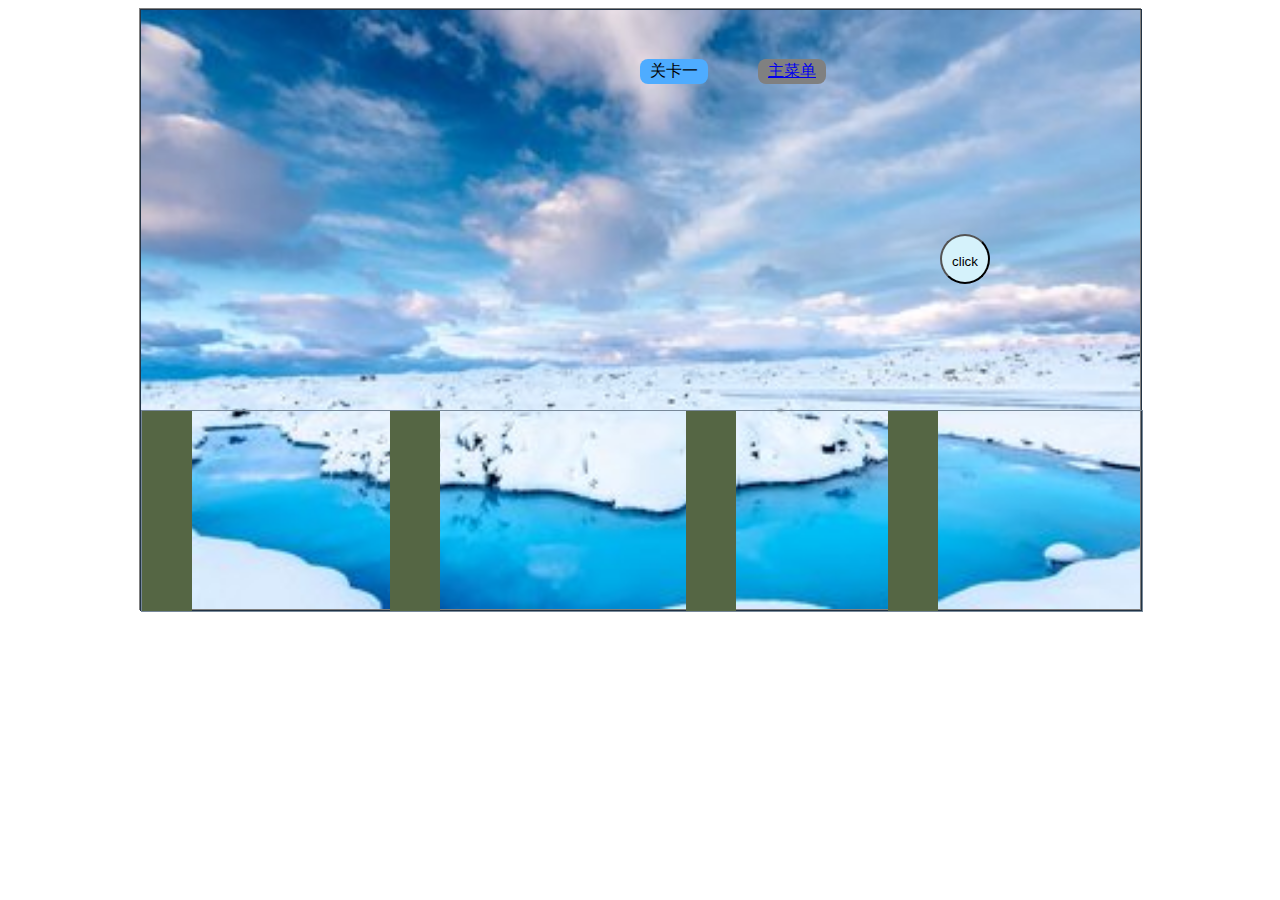
==== 英雄难过棍子关/index.html @ cefd81e5 "js" ====
<!DOCTYPE html>
<html lang="en">
<head>
    <meta charset="UTF-8">
    <title>hero</title>
    <link rel="stylesheet" href="hero.css" type="text/css">
    <script type="text/javascript" src="jquery-1.9.1.min.js"></script>
    <script type="text/javascript" src="hero.js" ></script>
</head>
<body>
    <div class="container">
        <div class="contral">
            <div class="list">关卡一</div>
            <div class="mune"><a href="index.html">主菜单</a></div>
            <button>click</button>
        </div>
        <div class="show-box">
            <div class="men-bang">
                <div class="men"></div>
                <div class="bang"></div>
            </div>
            <div class="well-box">
                <script type="text/javascript">pillar()</script>
            </div>
        </div>
    </div>
</body>
</html>
---- 英雄难过棍子关/hero.css ----
@charset "UTF-8";

.container{
    width:1000px;
    height:600px;
    border:1px solid #808080;
    margin:0 auto;
    background:url("background.jpg");
    background-repeat:no-repeat;
    background-size:cover;
}

.contral{
    z-index:1;
    position:absolute;
    /*background-color:#256;*/
}

.list{
    float:left;
    margin:50px 0 0 500px;
    background-color:#4eacff;
    padding:2px 10px 2px 10px;
    border-radius:8px;
}

.mune{
    float:left;
    margin:50px 0 0 50px;
    background-color:#808080;
    padding:2px 10px 2px 10px;
    border-radius:8px;
}

button{
    background-color:#d5f2fb;
    clear:left;
    width:50px;
    height:50px;
    line-height:50px;
    border-radius:50%;
    margin:150px 0 0 800px;
}

.show-box{
    position:absolute;
    float:left;
    width:1000px;
    height:600px;
    border:1px solid #234;
    /*background-color:#285;*/
    /*opacity:0.2;*/
}

.men-bang{
    width:100%;
    height:400px;
    /*background-color:#678;*/
}


.well-box{
    width:1000px;
    height:200px;
    border:1px solid #789;
   /* background-color:#222;*/
}

.well{
    width:50px;
    height:200px;
    float:left;
    background-color:#564;
    position:relative;
}


.bang{
    width:0px;
    height:5px;
    background-color:#808;
    left:50px;
    top:395px;
    position:relative;
}
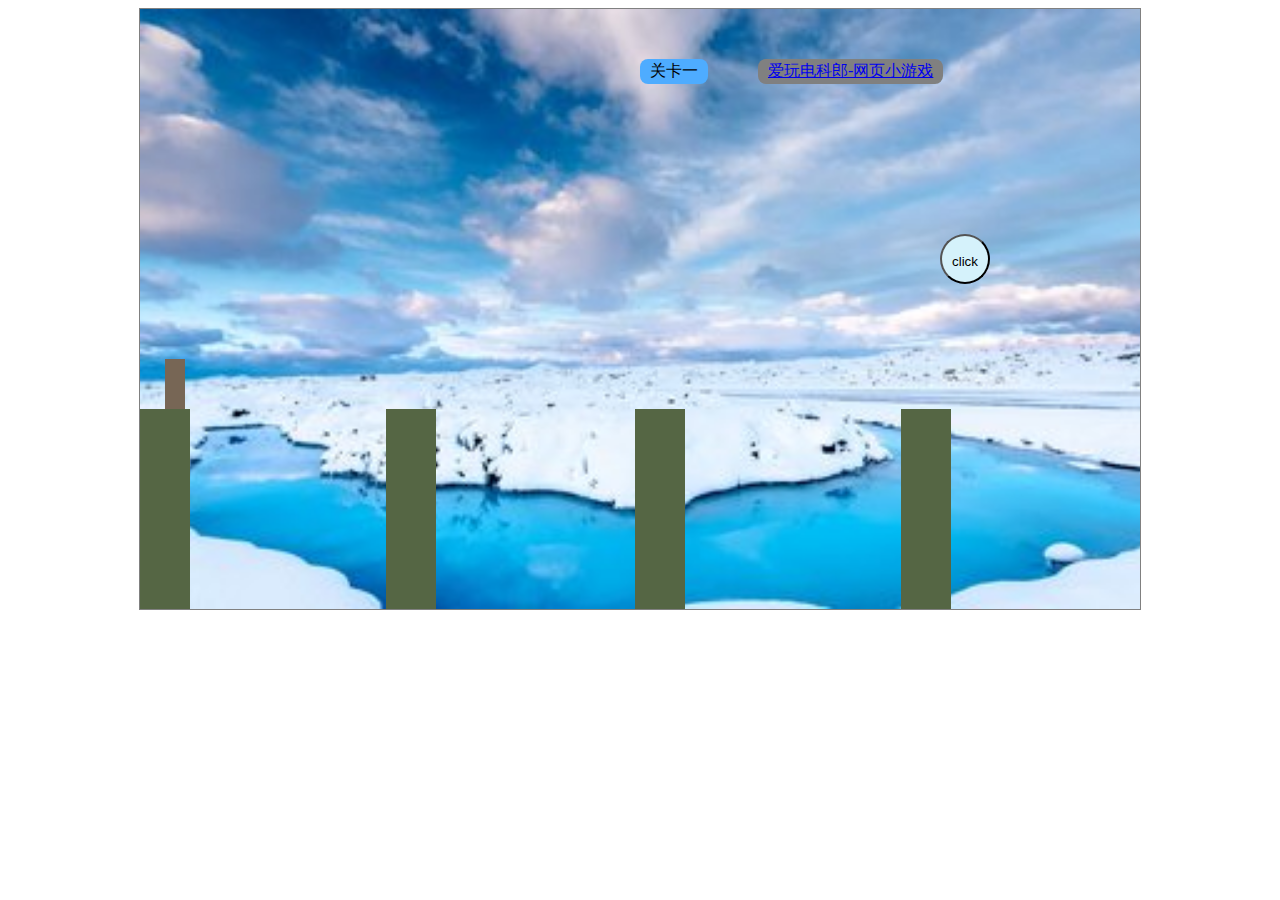
==== commit 76a1f81a: "js" ====
--- a/英雄难过棍子关/index.html
+++ b/英雄难过棍子关/index.html
@@ -11,7 +11,7 @@
     <div class="container">
         <div class="contral">
             <div class="list">关卡一</div>
-            <div class="mune"><a href="index.html">主菜单</a></div>
+            <div class="mune"><a href="index.html">爱玩电科郎-网页小游戏</a></div>
             <button>click</button>
         </div>
         <div class="show-box">
--- a/英雄难过棍子关/hero.css
+++ b/英雄难过棍子关/hero.css
@@ -8,6 +8,7 @@
     background:url("background.jpg");
     background-repeat:no-repeat;
     background-size:cover;
+    overflow:hidden;
 }
 
 .contral{
@@ -43,11 +44,11 @@
 }
 
 .show-box{
-    position:absolute;
+    position:relative;
     float:left;
     width:1000px;
     height:600px;
-    border:1px solid #234;
+    /*border:1px solid #234;*/
     /*background-color:#285;*/
     /*opacity:0.2;*/
 }
@@ -61,8 +62,9 @@
 
 .well-box{
     width:1000px;
+    position:absolute;
     height:200px;
-    border:1px solid #789;
+    /*border:1px solid #789;*/
    /* background-color:#222;*/
 }
 
@@ -71,15 +73,25 @@
     height:200px;
     float:left;
     background-color:#564;
-    position:relative;
+    position:absolute;
 }
 
 
 .bang{
     width:0px;
-    height:5px;
+    height:1px;
     background-color:#808;
-    left:50px;
-    top:395px;
+    top:400px;
     position:relative;
+    transform-origin:left;
+    transform:rotate(-90deg);
+}
+
+.men{
+    width:20px;
+    height:50px;
+    background-color:#765;
+    position:absolute;
+    left:25px;
+    top:350px;
 }